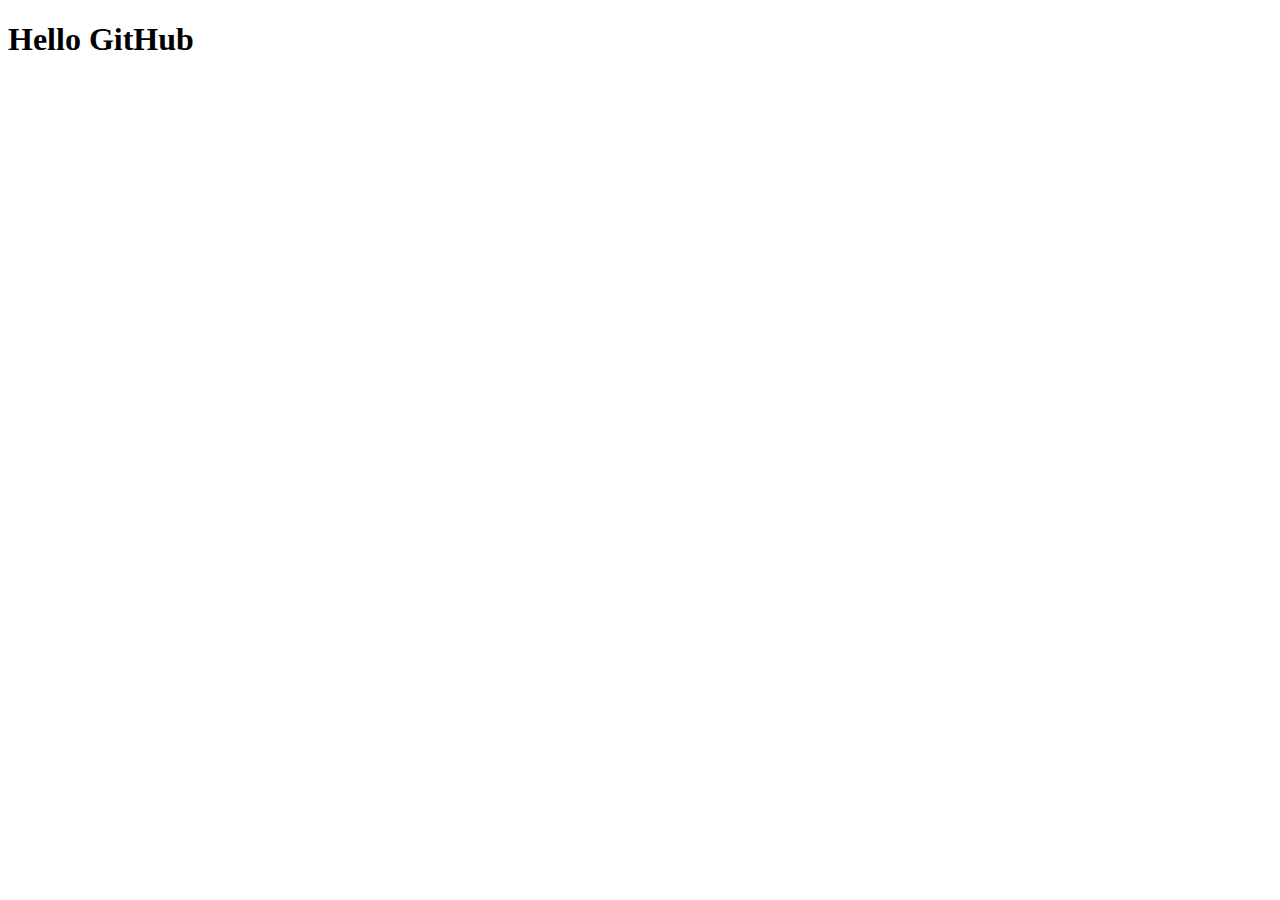
==== site/index.html @ fd9af42d "My First GitHub Page" ====
<!DOCTYPE html>
<html>
<head>
	<meta charset="utf-8">
	<meta name="viewport" content="width=device-width, initial-scale=1">
	<title>Hello GitHub</title>
</head>
<body>
	<div><h1>Hello GitHub</h1></div>
</body>
</html>
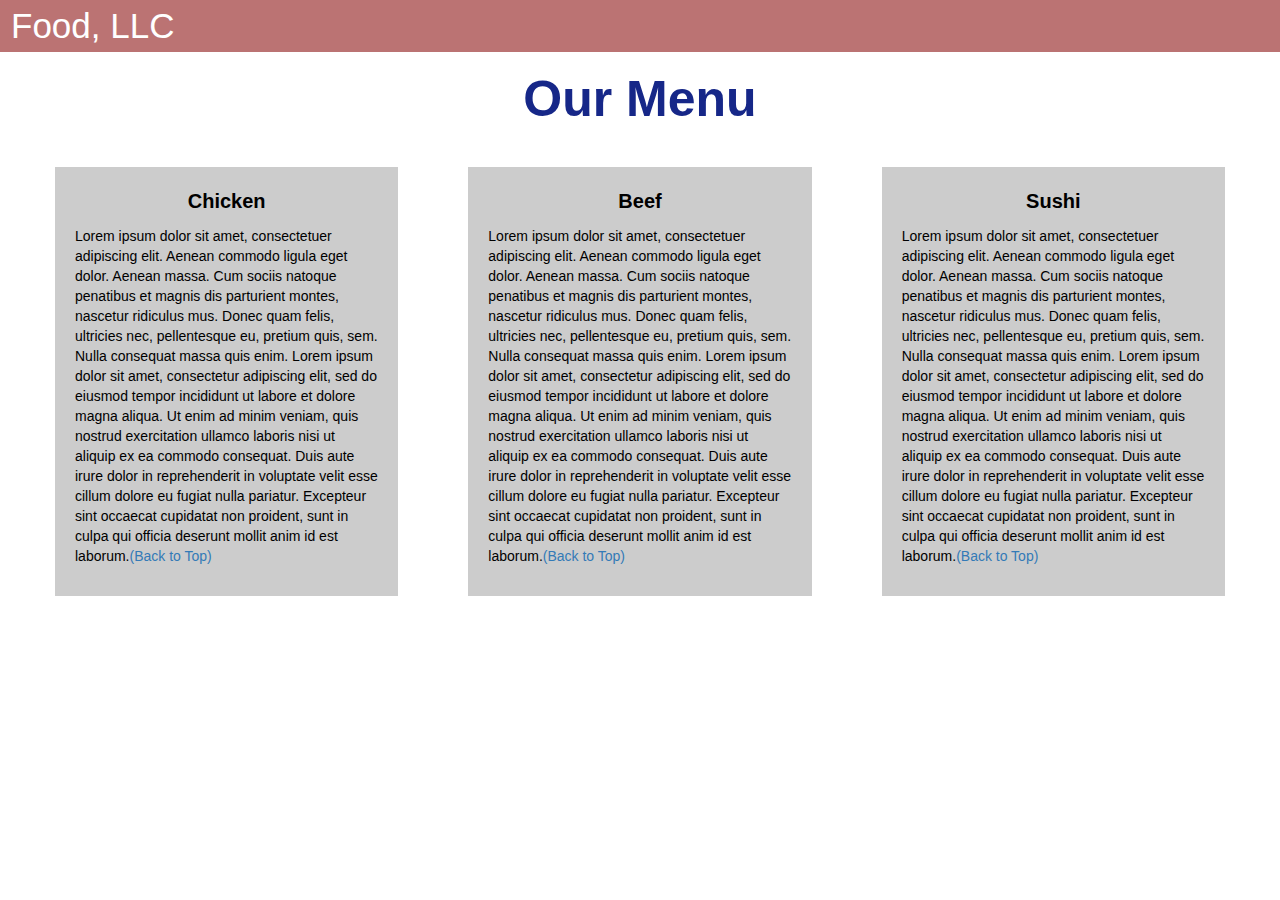
==== commit e2f75f48: "Add files via upload" ====
--- a/site/index.html
+++ b/site/index.html
@@ -1,11 +1,78 @@
-<!DOCTYPE html>
-<html>
-<head>
-	<meta charset="utf-8">
-	<meta name="viewport" content="width=device-width, initial-scale=1">
-	<title>Hello GitHub</title>
-</head>
-<body>
-	<div><h1>Hello GitHub</h1></div>
-</body>
-</html>+
+<!DOCTYPE html>
+<html>
+<head>
+
+<title>Module 3</title>
+
+  <meta name="viewport" content="width=device-width, initial-scale=1">
+  <link rel="stylesheet" href="https://maxcdn.bootstrapcdn.com/bootstrap/3.3.7/css/bootstrap.min.css">
+  <script src="https://ajax.googleapis.com/ajax/libs/jquery/3.3.1/jquery.min.js"></script>
+  <script src="https://maxcdn.bootstrapcdn.com/bootstrap/3.3.7/js/bootstrap.min.js"></script>
+
+</head>
+
+<meta name="viewport" content="width=device-width, initial-scale=1">
+<link rel="stylesheet" type="text/css" href="style.css">
+
+
+
+<body>
+
+
+<nav class="navbar" id="top">
+  <div class="container-fluid">
+
+    <div class="navbar-header">
+      <button type="button" class="navbar-toggle" data-toggle="collapse" data-target="#myNavbar">
+        <span class="icon-bar"></span>
+        <span class="icon-bar"></span>
+        <span class="icon-bar"></span> 
+      </button>
+      <a class="navbar-brand" href="#">Food, LLC</a>
+    </div>
+
+    <div class="collapse" id="myNavbar">
+      <ul class="nav navbar-nav visible-xs">
+        <li><a class="menu-item" href="#">Chicken</a></li>
+        <li><a class="menu-item" href="#">Beef</a></li> 
+        <li><a class="menu-item" href="#">Sushi</a></li> 
+      </ul>
+    </div>
+
+  </div>
+</nav>
+
+<h1 class="main-title">Our Menu</h1>
+
+
+
+<div class="row">
+
+  <div class="col-lg-4 col-md-6 col-sm-12">
+    <div class="content-box">
+      <p class="item-name">Chicken</p>
+      <p>Lorem ipsum dolor sit amet, consectetuer adipiscing elit. Aenean commodo ligula eget dolor. Aenean massa. Cum sociis natoque penatibus et magnis dis parturient montes, nascetur ridiculus mus. Donec quam felis, ultricies nec, pellentesque eu, pretium quis, sem. Nulla consequat massa quis enim. Lorem ipsum dolor sit amet, consectetur adipiscing elit, sed do eiusmod tempor incididunt ut labore et dolore magna aliqua. Ut enim ad minim veniam, quis nostrud exercitation ullamco laboris nisi ut aliquip ex ea commodo consequat. Duis aute irure dolor in reprehenderit in voluptate velit esse cillum dolore eu fugiat nulla pariatur. Excepteur sint occaecat cupidatat non proident, sunt in culpa qui officia deserunt mollit anim id est laborum.<a href="#top">(Back to Top)</a></p>
+    </div>
+  </div>
+
+  <div class="col-lg-4 col-md-6 col-sm-12">
+    <div class="content-box">
+      <p class="item-name">Beef</p>
+      <p>Lorem ipsum dolor sit amet, consectetuer adipiscing elit. Aenean commodo ligula eget dolor. Aenean massa. Cum sociis natoque penatibus et magnis dis parturient montes, nascetur ridiculus mus. Donec quam felis, ultricies nec, pellentesque eu, pretium quis, sem. Nulla consequat massa quis enim. Lorem ipsum dolor sit amet, consectetur adipiscing elit, sed do eiusmod tempor incididunt ut labore et dolore magna aliqua. Ut enim ad minim veniam, quis nostrud exercitation ullamco laboris nisi ut aliquip ex ea commodo consequat. Duis aute irure dolor in reprehenderit in voluptate velit esse cillum dolore eu fugiat nulla pariatur. Excepteur sint occaecat cupidatat non proident, sunt in culpa qui officia deserunt mollit anim id est laborum.<a href="#top">(Back to Top)</a></p>
+    </div>
+  </div>
+
+
+  <div class="col-lg-4 col-md-12 col-sm-12">
+    <div class="content-box">
+      <p class="item-name">Sushi</p>
+      <p>Lorem ipsum dolor sit amet, consectetuer adipiscing elit. Aenean commodo ligula eget dolor. Aenean massa. Cum sociis natoque penatibus et magnis dis parturient montes, nascetur ridiculus mus. Donec quam felis, ultricies nec, pellentesque eu, pretium quis, sem. Nulla consequat massa quis enim. Lorem ipsum dolor sit amet, consectetur adipiscing elit, sed do eiusmod tempor incididunt ut labore et dolore magna aliqua. Ut enim ad minim veniam, quis nostrud exercitation ullamco laboris nisi ut aliquip ex ea commodo consequat. Duis aute irure dolor in reprehenderit in voluptate velit esse cillum dolore eu fugiat nulla pariatur. Excepteur sint occaecat cupidatat non proident, sunt in culpa qui officia deserunt mollit anim id est laborum.<a href="#top">(Back to Top)</a></p>
+    </div>
+  </div>
+
+</div>
+
+
+</body>
+</html>
--- a/site/style.css
+++ b/site/style.css
@@ -0,0 +1,97 @@
+
+.container-fluid{
+	margin: 0;
+	padding: 0;
+}
+
+.navbar{
+	border-radius: 0px;
+	background-color: rgba(170, 80, 80, 0.8);
+}
+
+.navbar-brand{
+  font-size: 35px;
+  color: white;
+  padding-left: 25px;
+}
+
+.navbar-brand:hover{
+	color: white; 
+}
+
+.nav{
+	margin: 0;
+	padding: 0;
+}
+
+.navbar-nav{
+  font-size: 25px;
+  text-align: center;
+  margin: 0;
+  padding: 0;
+}
+
+.navbar-toggle{
+	border: 2px solid white;
+	margin-right: 25px;
+}
+
+.icon-bar{
+	background-color: white;
+}
+
+
+.main-title{
+  margin-bottom: 15px;
+  text-align: center;
+  color: #162788;
+  font-size: 50px;
+  font-family: "Comic Sans MS", cursive, sans-serif;
+  font-weight: bold;
+}
+
+li{
+	box-sizing: border-box;
+	width: 100%;
+}
+
+.menu-item{
+	padding: 0;
+	margin: 0;
+	width: 100%;
+	background-color: white;
+	border-bottom: 1px solid black;
+	color: black;
+	display: block;
+}
+
+.menu-item:hover{
+	background-color: rgba(0,0,0,0.9);
+	color: rgba(0,0,0,0.4);
+}
+
+
+
+.row{
+	margin: 20px;
+}
+
+.content-box{
+	margin: 20px;
+	width: auto;
+	height: auto;
+	color: black;
+	background-color: rgba(0,0,0,0.2);
+	font-family: "Comic Sans MS", cursive, sans-serif;
+	padding: 20px;
+}
+
+.item-name{
+	text-align: center;
+	font-size: 20px;
+	font-weight: bold;
+}
+
+#top{
+
+}